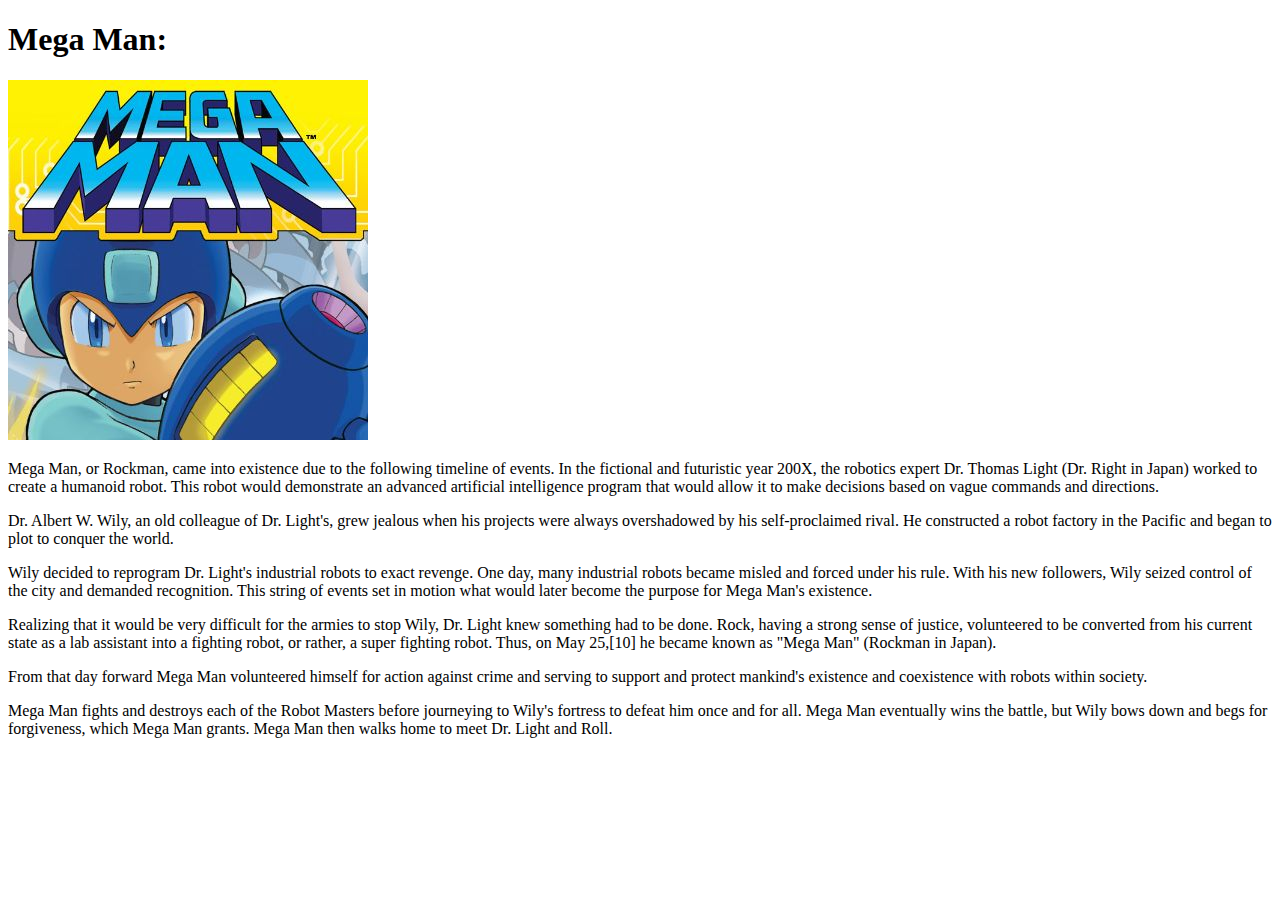
==== mega.html @ 7756fb0a "megaman" ====
<!DOCTYPE html>
<html lang="en" dir="ltr">
  <head>
    <meta charset="utf-8">
        <link rel="stylesheet" href="main.css">
    <title>Mega Man</title>
  </head>
  <body>
    <h1>Mega Man:</h1>
    <img src="images/mega.jpg">
    <p>Mega Man, or Rockman, came into existence due to the following timeline of events. In the fictional and futuristic year 200X, the robotics expert Dr. Thomas Light (Dr. Right in Japan) worked to create a humanoid robot. This robot would demonstrate an advanced artificial intelligence program that would allow it to make decisions based on vague commands and directions.</p>
    <p>Dr. Albert W. Wily, an old colleague of Dr. Light's, grew jealous when his projects were always overshadowed by his self-proclaimed rival. He constructed a robot factory in the Pacific and began to plot to conquer the world.</p>
    <p>Wily decided to reprogram Dr. Light's industrial robots to exact revenge. One day, many industrial robots became misled and forced under his rule. With his new followers, Wily seized control of the city and demanded recognition. This string of events set in motion what would later become the purpose for Mega Man's existence.</p>
    <p>Realizing that it would be very difficult for the armies to stop Wily, Dr. Light knew something had to be done. Rock, having a strong sense of justice, volunteered to be converted from his current state as a lab assistant into a fighting robot, or rather, a super fighting robot. Thus, on May 25,[10] he became known as "Mega Man" (Rockman in Japan).</p>
    <p>From that day forward Mega Man volunteered himself for action against crime and serving to support and protect mankind's existence and coexistence with robots within society.</p>
    <p>Mega Man fights and destroys each of the Robot Masters before journeying to Wily's fortress to defeat him once and for all. Mega Man eventually wins the battle, but Wily bows down and begs for forgiveness, which Mega Man grants. Mega Man then walks home to meet Dr. Light and Roll.</p>
  </body>
</html>
---- main.css ----
.main-choice {
  width: 100%;
  display: grid;
  grid-template-columns: 13.3% 30% 13.3% 30% 13.3%;
  /* grid-template-rows: 20% 60% 20%; */
  /* background-color: black; */
  margin-bottom: 10%;
}

.mega-main {
  text-align: center;
  color: red;
  border: 5px solid red;
  height: 100%;
  padding: 5% 50px 0px 50px;
  background-color: #464647;
  overflow: auto;
}

.samus-main {
  text-align: center;
  color: white;
  border: 5px solid white;
  padding: 5% 50px 0px 50px;
  height: 100%;
  background-color: #464647;
}
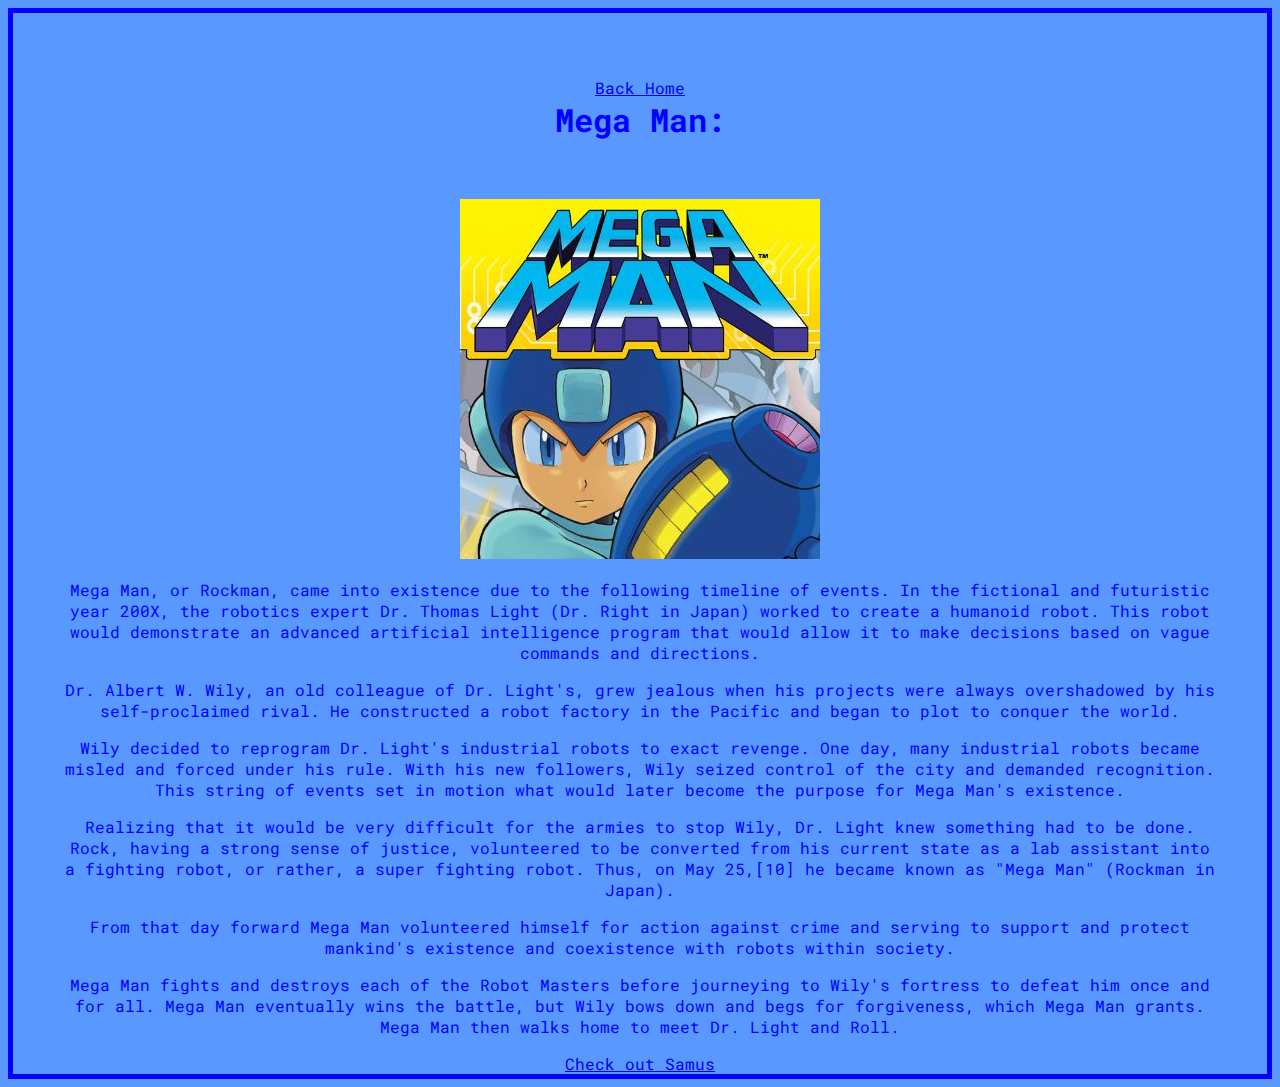
==== commit 9e30845e: "lol" ====
--- a/mega.html
+++ b/mega.html
@@ -3,10 +3,12 @@
   <head>
     <meta charset="utf-8">
         <link rel="stylesheet" href="main.css">
+        <link href="https://fonts.googleapis.com/css?family=Roboto+Mono" rel="stylesheet">
     <title>Mega Man</title>
   </head>
-  <body>
-    <h1>Mega Man:</h1>
+  <body class="mega-main">
+        <div><a href="index.html">Back Home</a></div>
+    <h1 class="kill-margin">Mega Man:</h1>
     <img src="images/mega.jpg">
     <p>Mega Man, or Rockman, came into existence due to the following timeline of events. In the fictional and futuristic year 200X, the robotics expert Dr. Thomas Light (Dr. Right in Japan) worked to create a humanoid robot. This robot would demonstrate an advanced artificial intelligence program that would allow it to make decisions based on vague commands and directions.</p>
     <p>Dr. Albert W. Wily, an old colleague of Dr. Light's, grew jealous when his projects were always overshadowed by his self-proclaimed rival. He constructed a robot factory in the Pacific and began to plot to conquer the world.</p>
@@ -14,5 +16,7 @@
     <p>Realizing that it would be very difficult for the armies to stop Wily, Dr. Light knew something had to be done. Rock, having a strong sense of justice, volunteered to be converted from his current state as a lab assistant into a fighting robot, or rather, a super fighting robot. Thus, on May 25,[10] he became known as "Mega Man" (Rockman in Japan).</p>
     <p>From that day forward Mega Man volunteered himself for action against crime and serving to support and protect mankind's existence and coexistence with robots within society.</p>
     <p>Mega Man fights and destroys each of the Robot Masters before journeying to Wily's fortress to defeat him once and for all. Mega Man eventually wins the battle, but Wily bows down and begs for forgiveness, which Mega Man grants. Mega Man then walks home to meet Dr. Light and Roll.</p>
+      <a href="samus.html">Check out Samus</a>
+  <div></div>
   </body>
 </html>
--- a/main.css
+++ b/main.css
@@ -9,12 +9,13 @@
 
 .mega-main {
   text-align: center;
-  color: red;
-  border: 5px solid red;
+  color: blue;
+  border: 5px solid blue;
   height: 100%;
   padding: 5% 50px 0px 50px;
-  background-color: #464647;
+  background-color: #5998ff;
   overflow: auto;
+  font-family: 'Roboto Mono', monospace;
 }
 
 .samus-main {
@@ -25,3 +26,12 @@
   height: 100%;
   background-color: #464647;
 }
+
+.pick-box {
+  width: 50%;
+  margin: 0 25% 0 25%;
+}
+
+.kill-margin {
+  margin: 0px 0px 5% 0px;
+}
